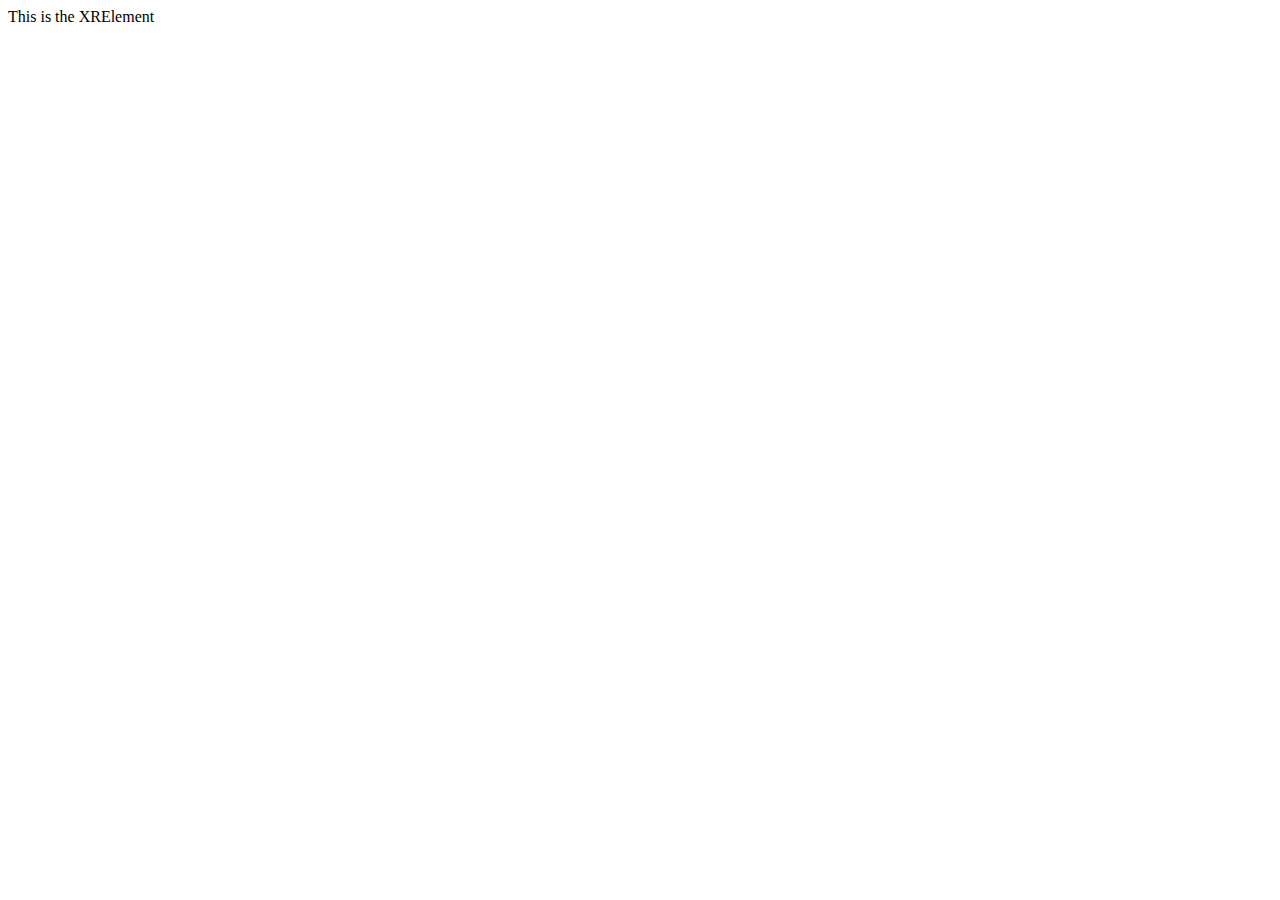
==== index.html @ 4bb0c309 "qrcode" ====
<!--
1. media="place" CSS tag 를 이용한 QRCode 타겟 등록
-->
<!DOCTYPE html>
<html lang="en">
<head>
    <meta charset="UTF-8">
    <title>How to use the QRCode target #1 [Using media="place"]</title>

    <style media="place" type="text/css">
        #container {
            -letsee-target: uri('qrcode.json');
            width: 63px;
            height: 63px;
            border: 5px solid red;
        }
    </style>

    <script src="https://developer.letsee.io/api/webar?key=c11f5f3a201e37fb932a38899aa943fce98ad3415afa46a55f31135182a0bfa5"></script>

</head>
<body>
<div id="container">
    This is the XRElement
</div>
<script>
    letsee.ready(() => {
        letsee.start();
    });
    letsee.init({trackerType: 'qrcode'});
</script>
</body>
</html>
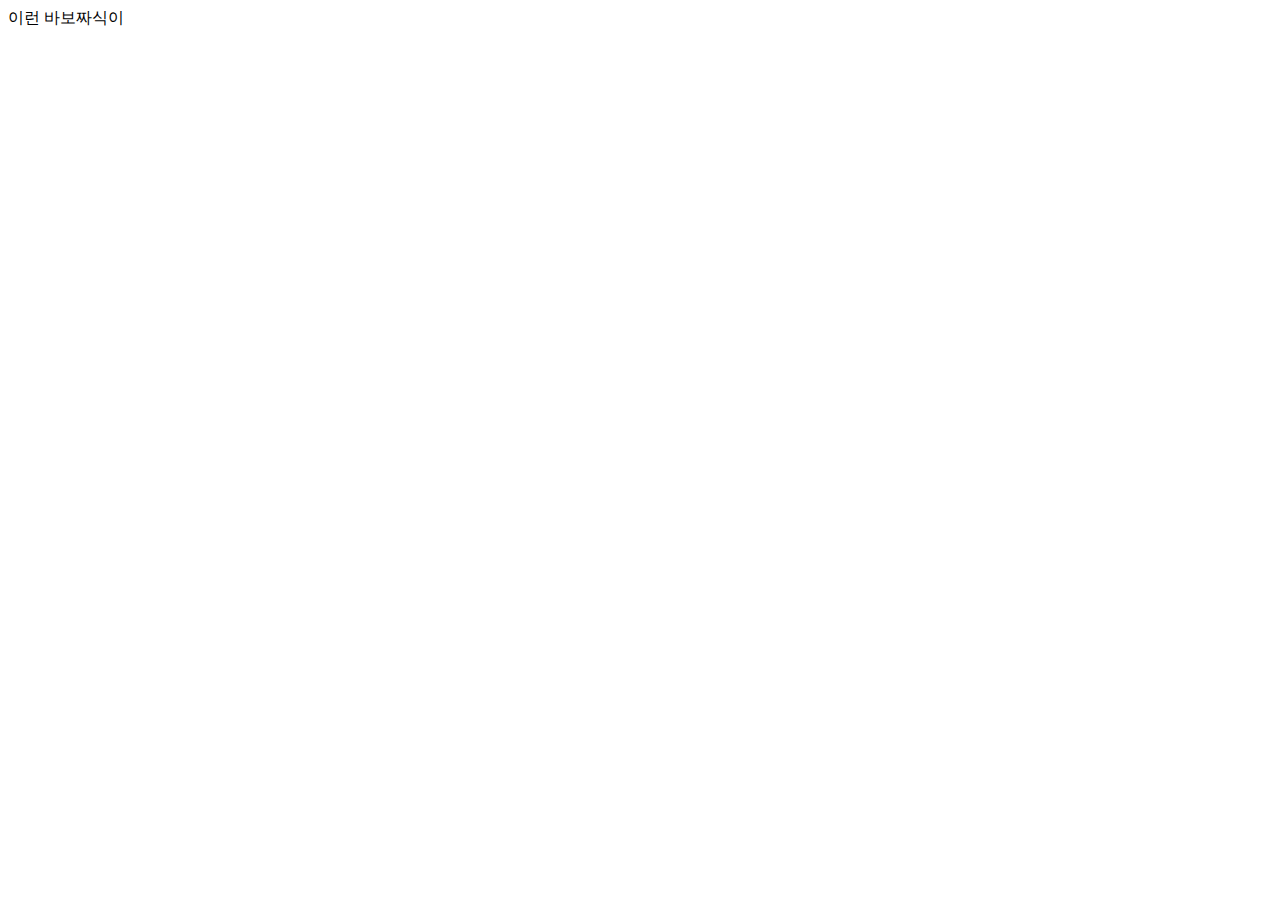
==== commit 9dfd2ffc: "letsee" ====
--- a/index.html
+++ b/index.html
@@ -10,9 +10,9 @@
     <style media="place" type="text/css">
         #container {
             -letsee-target: uri('qrcode.json');
-            width: 63px;
-            height: 63px;
-            border: 5px solid red;
+            width: 300px;
+            height: 300px;
+            border: 100px solid red;
         }
     </style>
 
@@ -21,7 +21,7 @@
 </head>
 <body>
 <div id="container">
-    This is the XRElement
+    이런 바보짜식이
 </div>
 <script>
     letsee.ready(() => {
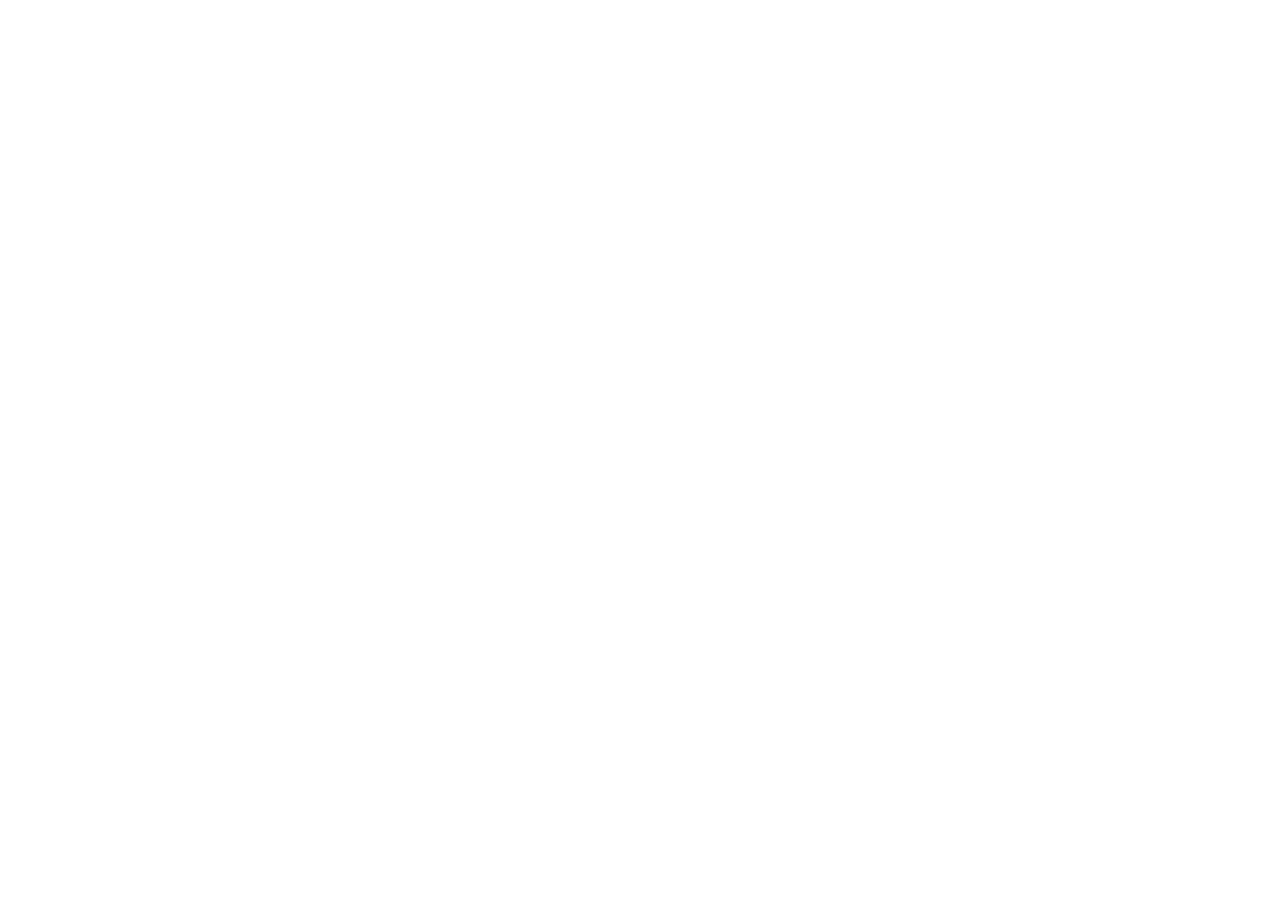
==== commit 6e800ed0: "letsee 증강현실" ====
--- a/index.html
+++ b/index.html
@@ -10,9 +10,8 @@
     <style media="place" type="text/css">
         #container {
             -letsee-target: uri('qrcode.json');
-            width: 300px;
-            height: 300px;
-            border: 100px solid red;
+            width: 500px;
+            height: 500px;
         }
     </style>
 
@@ -21,7 +20,7 @@
 </head>
 <body>
 <div id="container">
-    이런 바보짜식이
+    <iframe width="560" height="315" src="https://frontdev.tistory.com/" frameborder="0" allowfullscreen></iframe>
 </div>
 <script>
     letsee.ready(() => {
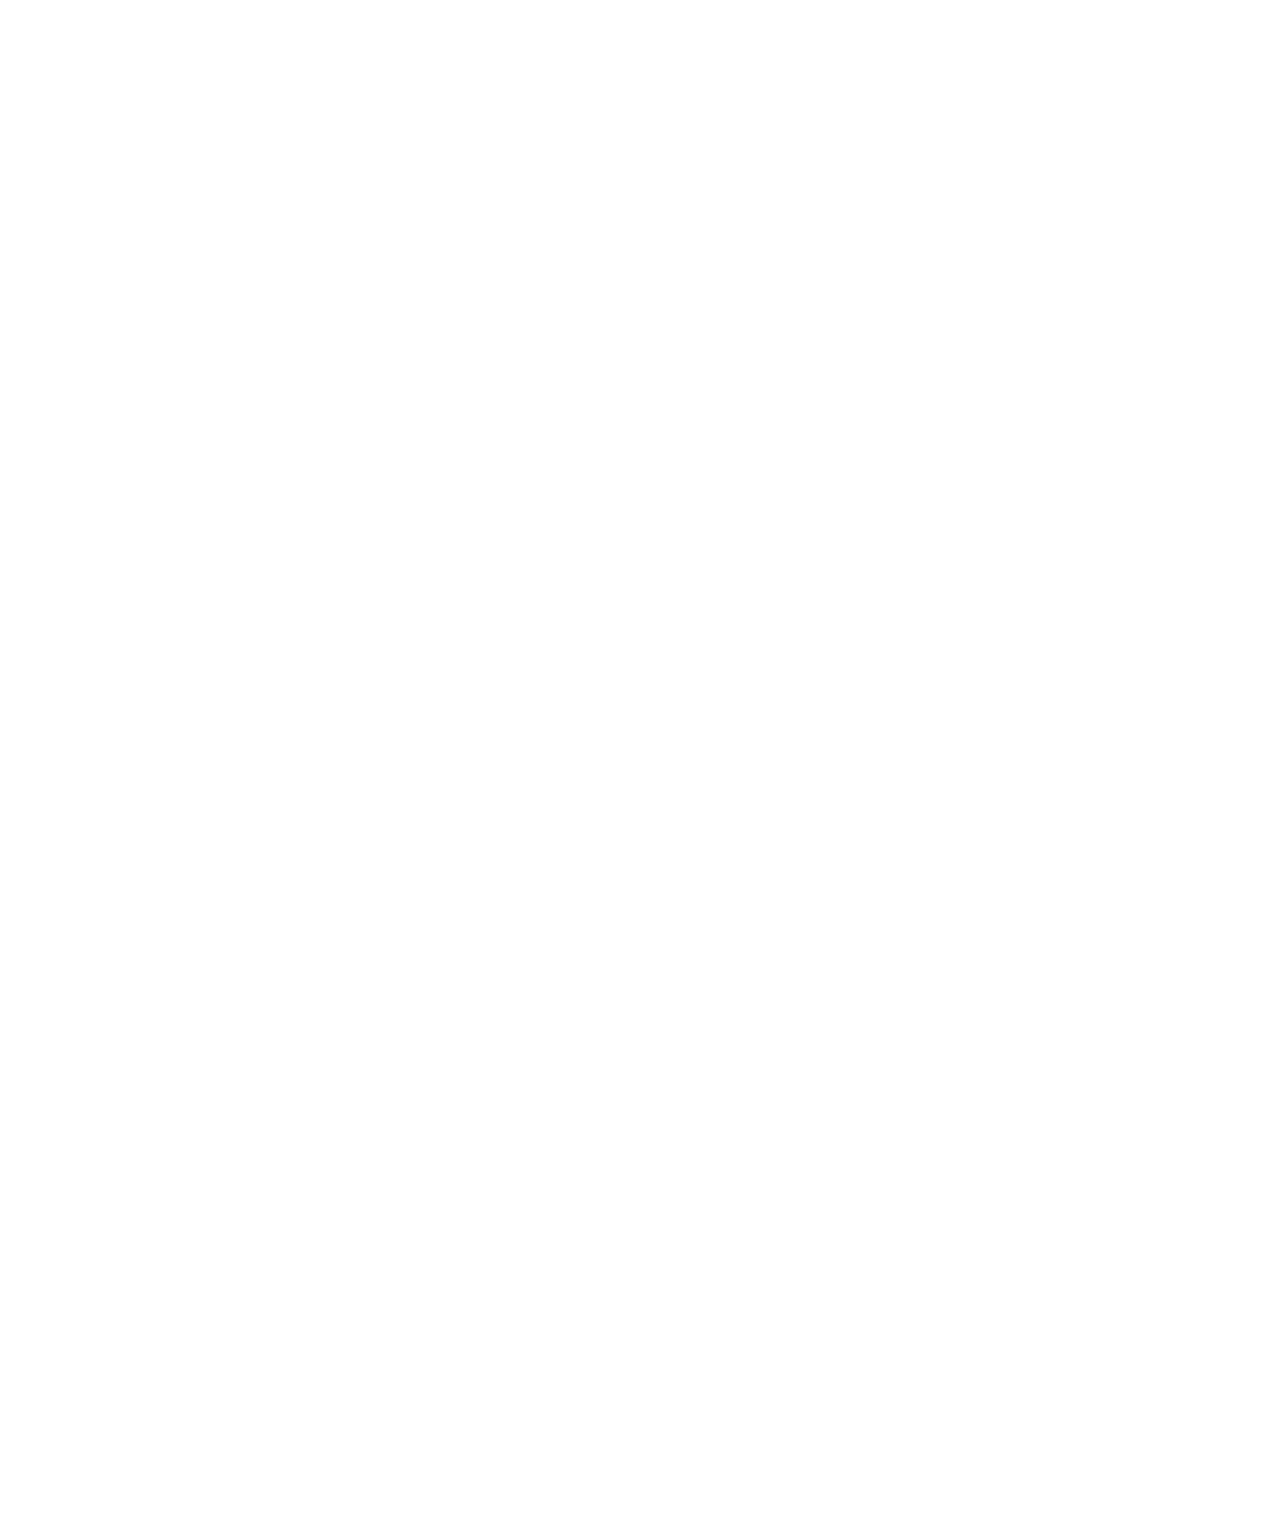
==== commit 14328d7c: "qrcode 생성" ====
--- a/index.html
+++ b/index.html
@@ -10,8 +10,9 @@
     <style media="place" type="text/css">
         #container {
             -letsee-target: uri('qrcode.json');
-            width: 500px;
-            height: 500px;
+            width: 200px;
+            height: 200px;
+            overflow-y:auto;
         }
     </style>
 
@@ -20,7 +21,7 @@
 </head>
 <body>
 <div id="container">
-    <iframe width="560" height="315" src="https://frontdev.tistory.com/" frameborder="0" allowfullscreen></iframe>
+    <iframe width="200" height="1500" src="https://frontdev.tistory.com/" frameborder="0" allowfullscreen></iframe>
 </div>
 <script>
     letsee.ready(() => {
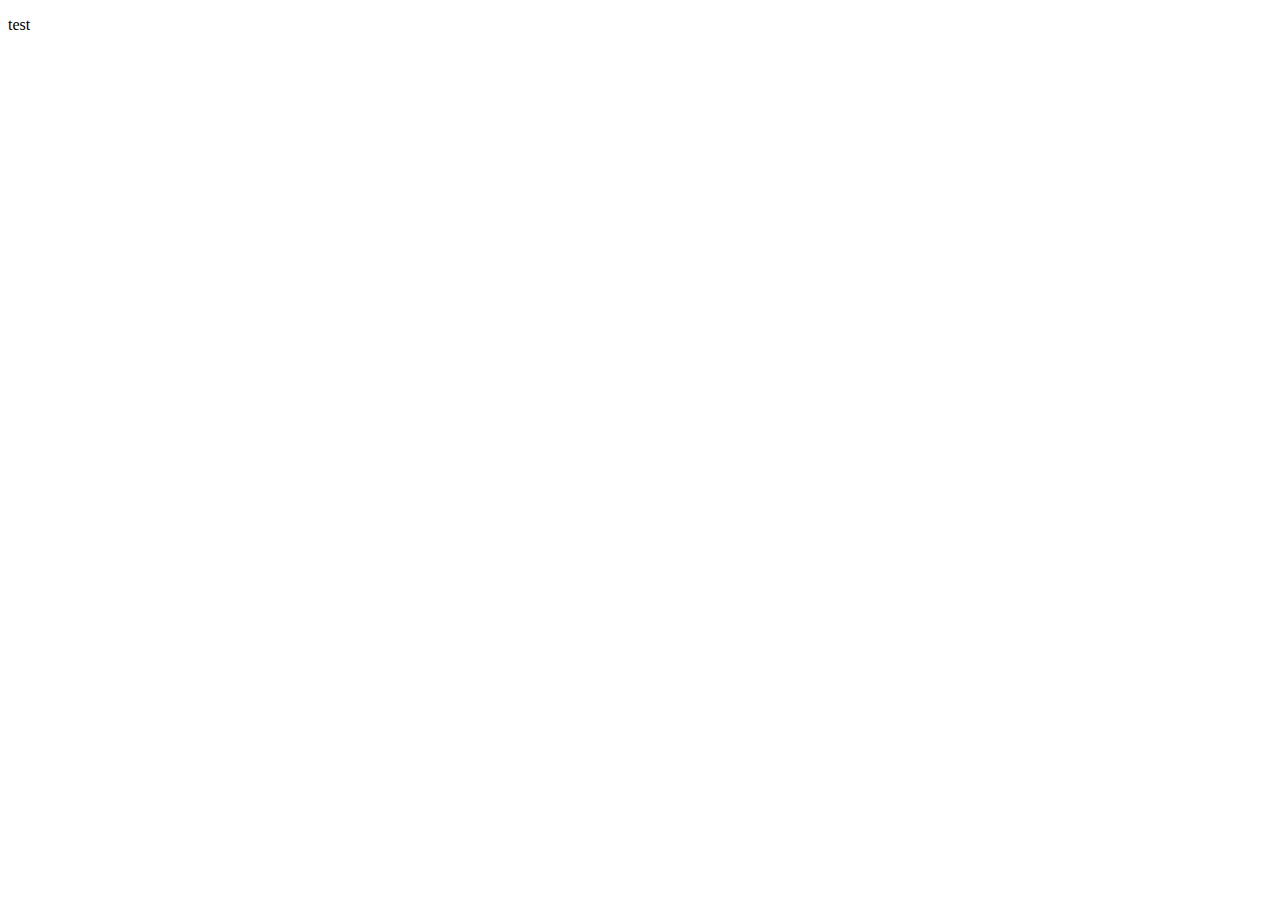
==== commit 0d8ddaf6: "test color-scheme" ====
--- a/index.html
+++ b/index.html
@@ -1,33 +1,20 @@
-<!--
-1. media="place" CSS tag 를 이용한 QRCode 타겟 등록
--->
 <!DOCTYPE html>
 <html lang="en">
 <head>
     <meta charset="UTF-8">
-    <title>How to use the QRCode target #1 [Using media="place"]</title>
+    <meta http-equiv="X-UA-Compatible" content="IE=edge">
+    <meta name="viewport" content="width=device-width, initial-scale=1.0">
+    <title>Document</title>
+    <style>
+        @media (prefers-color-scheme: dark) {
+        p   { background:  #333; color: red; }
 
-    <style media="place" type="text/css">
-        #container {
-            -letsee-target: uri('qrcode.json');
-            width: 200px;
-            height: 200px;
-            overflow-y:auto;
         }
+
     </style>
-
-    <script src="https://developer.letsee.io/api/webar?key=c11f5f3a201e37fb932a38899aa943fce98ad3415afa46a55f31135182a0bfa5"></script>
-
 </head>
 <body>
-<div id="container">
-    <iframe width="200" height="1500" src="https://frontdev.tistory.com/" frameborder="0" allowfullscreen></iframe>
-</div>
-<script>
-    letsee.ready(() => {
-        letsee.start();
-    });
-    letsee.init({trackerType: 'qrcode'});
-</script>
+    <p>test</p>
+
 </body>
-</html>
+</html>